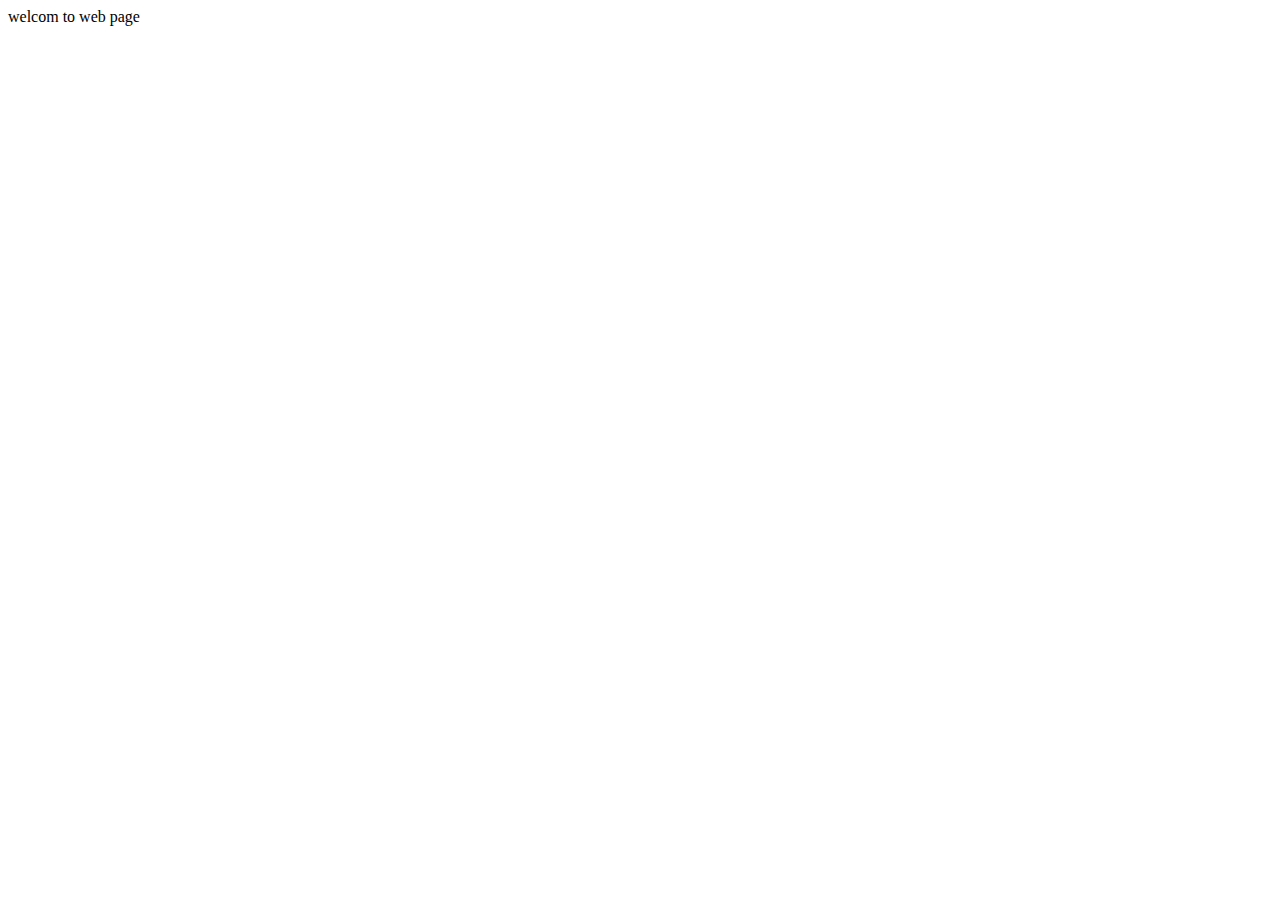
==== cn/index.html @ 1736a893 "add test page" ====
<!DOCTYPE html>
<head>
    <meta charset="utf-8">
    <meta name="viewport" content="width=device-width, initial-scale=1, minimum-scale=1.0, maximum-scale=1.0, user-scalable=no">
    <meta http-equiv="pragma" content="no-cache">
    <meta http-equiv="cache-control" content="no-cache">
    <meta http-equiv="expires" content="0">
    <meta name="format-detection" content="telephone=yes">
    <title>welcom to web page</title>
    <meta name="Keywords" content="blog"/>
    <meta name="description"/>
</head>
<body ms-controller="root">
welcom to web page
</body>
</html>
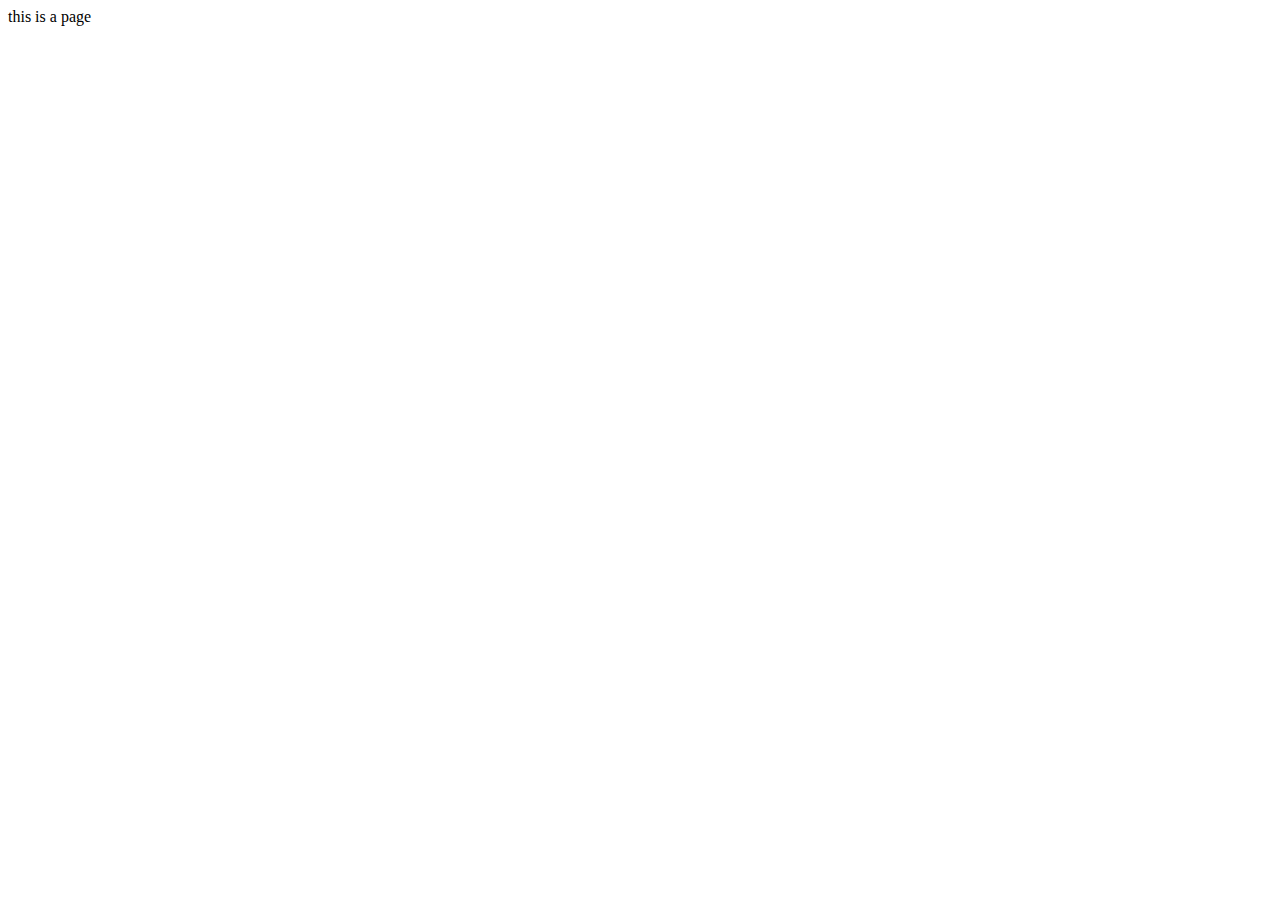
==== commit 7ef3b90f: "div" ====
--- a/cn/index.html
+++ b/cn/index.html
@@ -9,8 +9,16 @@
     <title>welcom to web page</title>
     <meta name="Keywords" content="blog"/>
     <meta name="description"/>
+    <script type="text/javascript" src="../libs/jquery-1.9.1.min.js"></script>
+    <script type="text/javascript">    	    	
+        $(document).ready(function(){
+			$('#test').text("this is a page");
+        });
+    </script>
 </head>
 <body ms-controller="root">
-welcom to web page
+	<div id='test'>
+	    welcom to web page
+	</div>
 </body>
 </html>
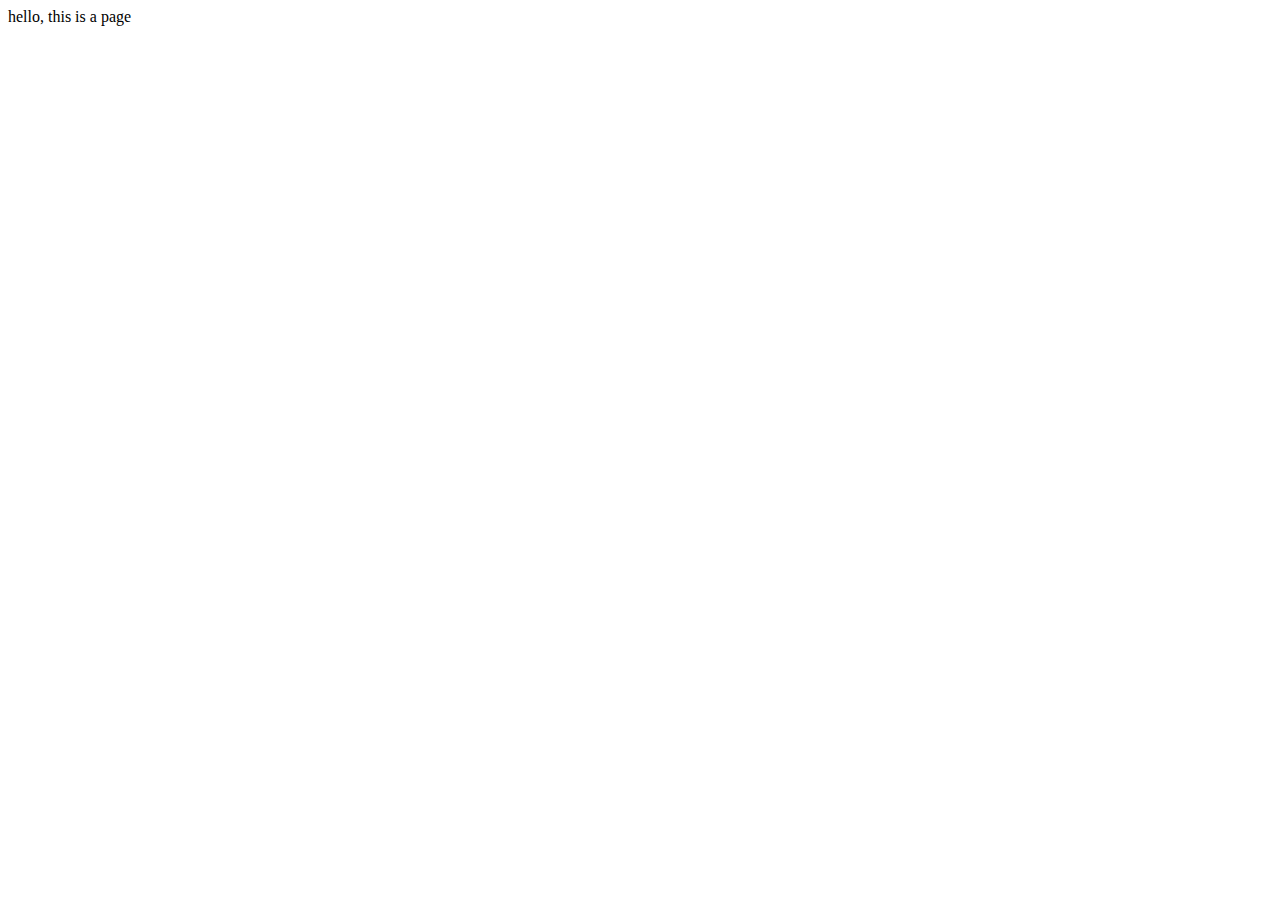
==== commit daae7f19: "jquery test" ====
--- a/cn/index.html
+++ b/cn/index.html
@@ -11,9 +11,9 @@
     <meta name="description"/>
     <script type="text/javascript" src="../libs/jquery-1.9.1.min.js"></script>
     <script type="text/javascript">    	    	
-        $(document).ready(function(){
-			$('#test').text("this is a page");
-        });
+    $(document).ready(function(){
+        $('#test').text("hello, this is a page");
+    });
     </script>
 </head>
 <body ms-controller="root">
